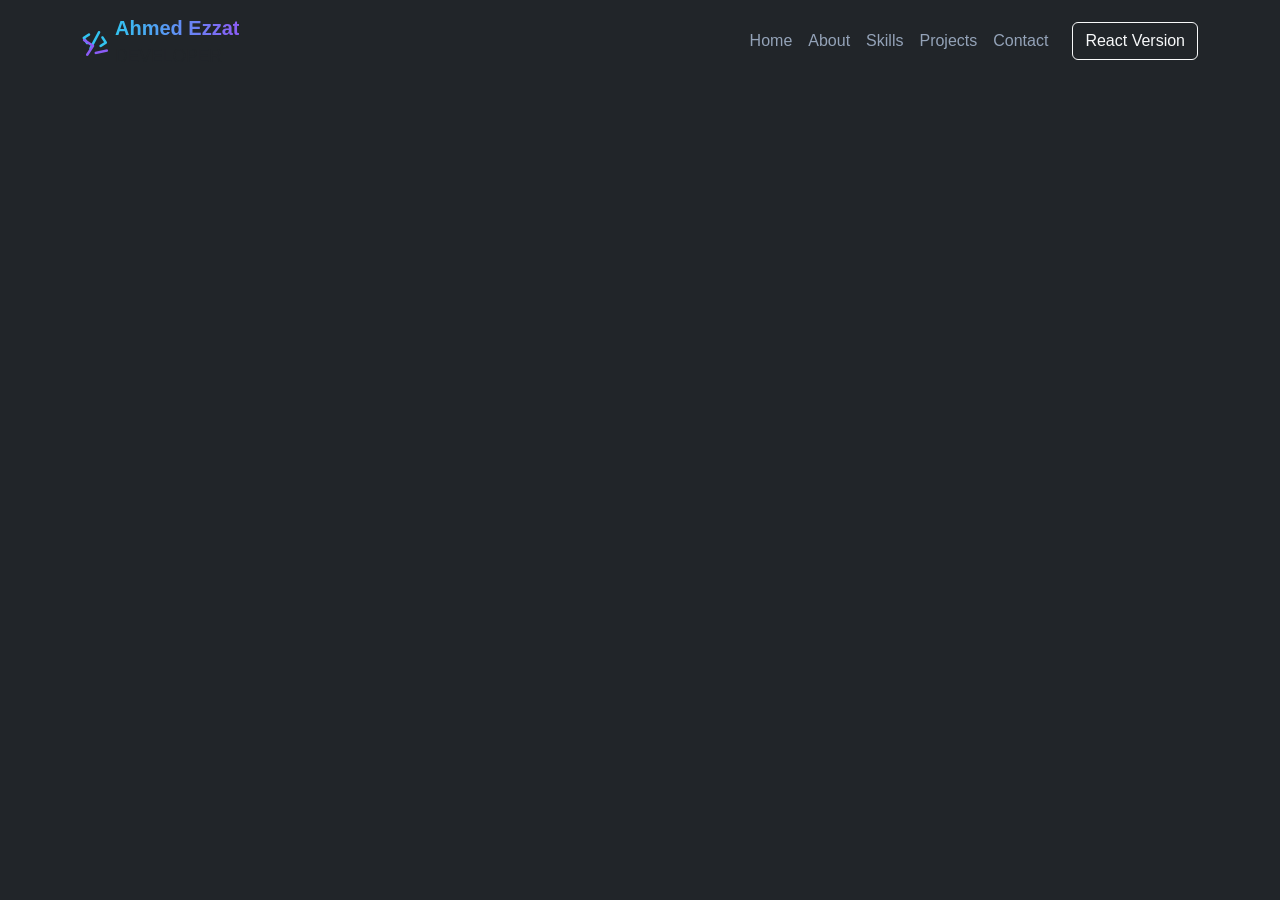
==== public/basic/index.html @ a12ee4f5 "Refactor: Implement portfolio with HTML, CSS, Bootstrap, and JS Recreate the portfolio website using" ====
<!DOCTYPE html>
<html lang="en">
<head>
    <meta charset="UTF-8">
    <meta name="viewport" content="width=device-width, initial-scale=1.0">
    <title>Ahmed Ezzat - Portfolio</title>
    <link href="https://cdn.jsdelivr.net/npm/bootstrap@5.3.0/dist/css/bootstrap.min.css" rel="stylesheet">
    <link href="style.css" rel="stylesheet">
    <link rel="stylesheet" href="https://cdnjs.cloudflare.com/ajax/libs/font-awesome/6.0.0/css/all.min.css">
</head>
<body class="bg-dark text-white" data-bs-spy="scroll" data-bs-target="#navbar">
    <!-- Navigation -->
    <nav id="navbar" class="navbar navbar-expand-lg navbar-dark bg-transparent fixed-top">
        <div class="container">
            <a class="navbar-brand" href="#home">
                <div class="d-flex align-items-center">
                    <div class="position-relative me-2">
                        <i class="fas fa-code text-teal rotate-12"></i>
                        <i class="fas fa-terminal text-purple position-absolute bottom-0 end-0 rotate-n12"></i>
                    </div>
                    <div>
                        <span class="gradient-text fw-bold">Ahmed Ezzat</span>
                        <small class="d-block text-muted">DEVELOPER</small>
                    </div>
                </div>
            </a>
            <button class="navbar-toggler" type="button" data-bs-toggle="collapse" data-bs-target="#navbarNav">
                <span class="navbar-toggler-icon"></span>
            </button>
            <div class="collapse navbar-collapse" id="navbarNav">
                <ul class="navbar-nav ms-auto">
                    <li class="nav-item">
                        <a class="nav-link" href="#home">Home</a>
                    </li>
                    <li class="nav-item">
                        <a class="nav-link" href="#about">About</a>
                    </li>
                    <li class="nav-item">
                        <a class="nav-link" href="#skills">Skills</a>
                    </li>
                    <li class="nav-item">
                        <a class="nav-link" href="#projects">Projects</a>
                    </li>
                    <li class="nav-item">
                        <a class="nav-link" href="#contact">Contact</a>
                    </li>
                </ul>
                <a href="/" class="btn btn-outline-light ms-3">React Version</a>
            </div>
        </div>
    </nav>

    <!-- Hero Section -->
    <section id="home" class="min-vh-100 d-flex align-items-center position-relative overflow-hidden py-5">
        <div class="container">
            <div class="row align-items-center">
                <div class="col-lg-6 mb-5 mb-lg-0 fade-in-left">
                    <div class="d-flex align-items-center gap-2 mb-4">
                        <i class="fas fa-code text-teal fa-2x rotate-12"></i>
                        <i class="fas fa-terminal text-purple position-absolute rotate-n12"></i>
                    </div>
                    <h1 class="display-4 fw-bold mb-4">
                        <span class="gradient-text">Ahmed Ezzat</span>
                        <br>
                        Front End Developer
                    </h1>
                    <p class="text-muted lead mb-5">
                        Creating innovative web solutions with cutting-edge technologies. 
                        Transforming ideas into elegant, efficient digital experiences.
                    </p>
                    <div class="d-flex gap-3">
                        <button class="btn btn-primary btn-lg">
                            <i class="fas fa-download me-2"></i>
                            Download CV
                        </button>
                        <button class="btn btn-outline-light btn-lg">Contact Me</button>
                    </div>
                </div>
                <div class="col-lg-6 fade-in-right">
                    <div class="position-relative">
                        <img 
                            src="/lovable-uploads/8f60ba9a-f2e1-47ce-ae55-3708236a77db.png"
                            alt="Ahmed Ezzat - Developer"
                            class="img-fluid rounded-4 shadow-lg floating"
                        >
                        <div class="position-absolute top-50 start-50 translate-middle w-120 h-120 z-n1">
                            <div class="position-absolute top-0 end-0 w-64 h-64 bg-purple-20 rounded-circle blur-3"></div>
                            <div class="position-absolute bottom-0 start-0 w-72 h-72 bg-teal-20 rounded-circle blur-3"></div>
                        </div>
                    </div>
                </div>
            </div>
        </div>
    </section>

    <script src="https://cdn.jsdelivr.net/npm/bootstrap@5.3.0/dist/js/bootstrap.bundle.min.js"></script>
    <script src="https://cdnjs.cloudflare.com/ajax/libs/gsap/3.9.1/gsap.min.js"></script>
    <script src="https://cdnjs.cloudflare.com/ajax/libs/gsap/3.9.1/ScrollTrigger.min.js"></script>
    <script src="main.js"></script>
</body>
</html>
---- public/basic/style.css ----
:root {
    --teal: #33C3F0;
    --purple: #8B5CF6;
    --deep-purple: #0F172A;
    --gray: #94A3B8;
}

body {
    background-color: var(--deep-purple);
    font-family: 'Inter', sans-serif;
}

.gradient-text {
    background: linear-gradient(90deg, var(--teal), var(--purple));
    -webkit-background-clip: text;
    background-clip: text;
    -webkit-text-fill-color: transparent;
}

.text-teal {
    color: var(--teal);
}

.text-purple {
    color: var(--purple);
}

.rotate-12 {
    transform: rotate(12deg);
    transition: transform 0.3s;
}

.rotate-n12 {
    transform: rotate(-12deg);
    transition: transform 0.3s;
}

.floating {
    animation: floating 3s ease-in-out infinite;
}

@keyframes floating {
    0%, 100% {
        transform: translateY(0);
    }
    50% {
        transform: translateY(-10px);
    }
}

.fade-in-left {
    opacity: 0;
    transform: translateX(-50px);
}

.fade-in-right {
    opacity: 0;
    transform: translateX(50px);
}

.fade-in-active {
    opacity: 1;
    transform: translateX(0);
    transition: all 0.8s ease-out;
}

.blur-3 {
    filter: blur(3rem);
}

.bg-purple-20 {
    background-color: rgba(139, 92, 246, 0.2);
}

.bg-teal-20 {
    background-color: rgba(51, 195, 240, 0.2);
}

/* Navigation styles */
.navbar {
    transition: background-color 0.3s;
}

.navbar.scrolled {
    background-color: rgba(15, 23, 42, 0.9) !important;
    backdrop-filter: blur(10px);
}

.nav-link {
    position: relative;
    color: var(--gray) !important;
    transition: color 0.3s;
}

.nav-link:hover {
    color: var(--teal) !important;
}

.nav-link::after {
    content: '';
    position: absolute;
    bottom: 0;
    left: 0;
    width: 0;
    height: 2px;
    background-color: var(--teal);
    transition: width 0.3s;
}

.nav-link:hover::after {
    width: 100%;
}
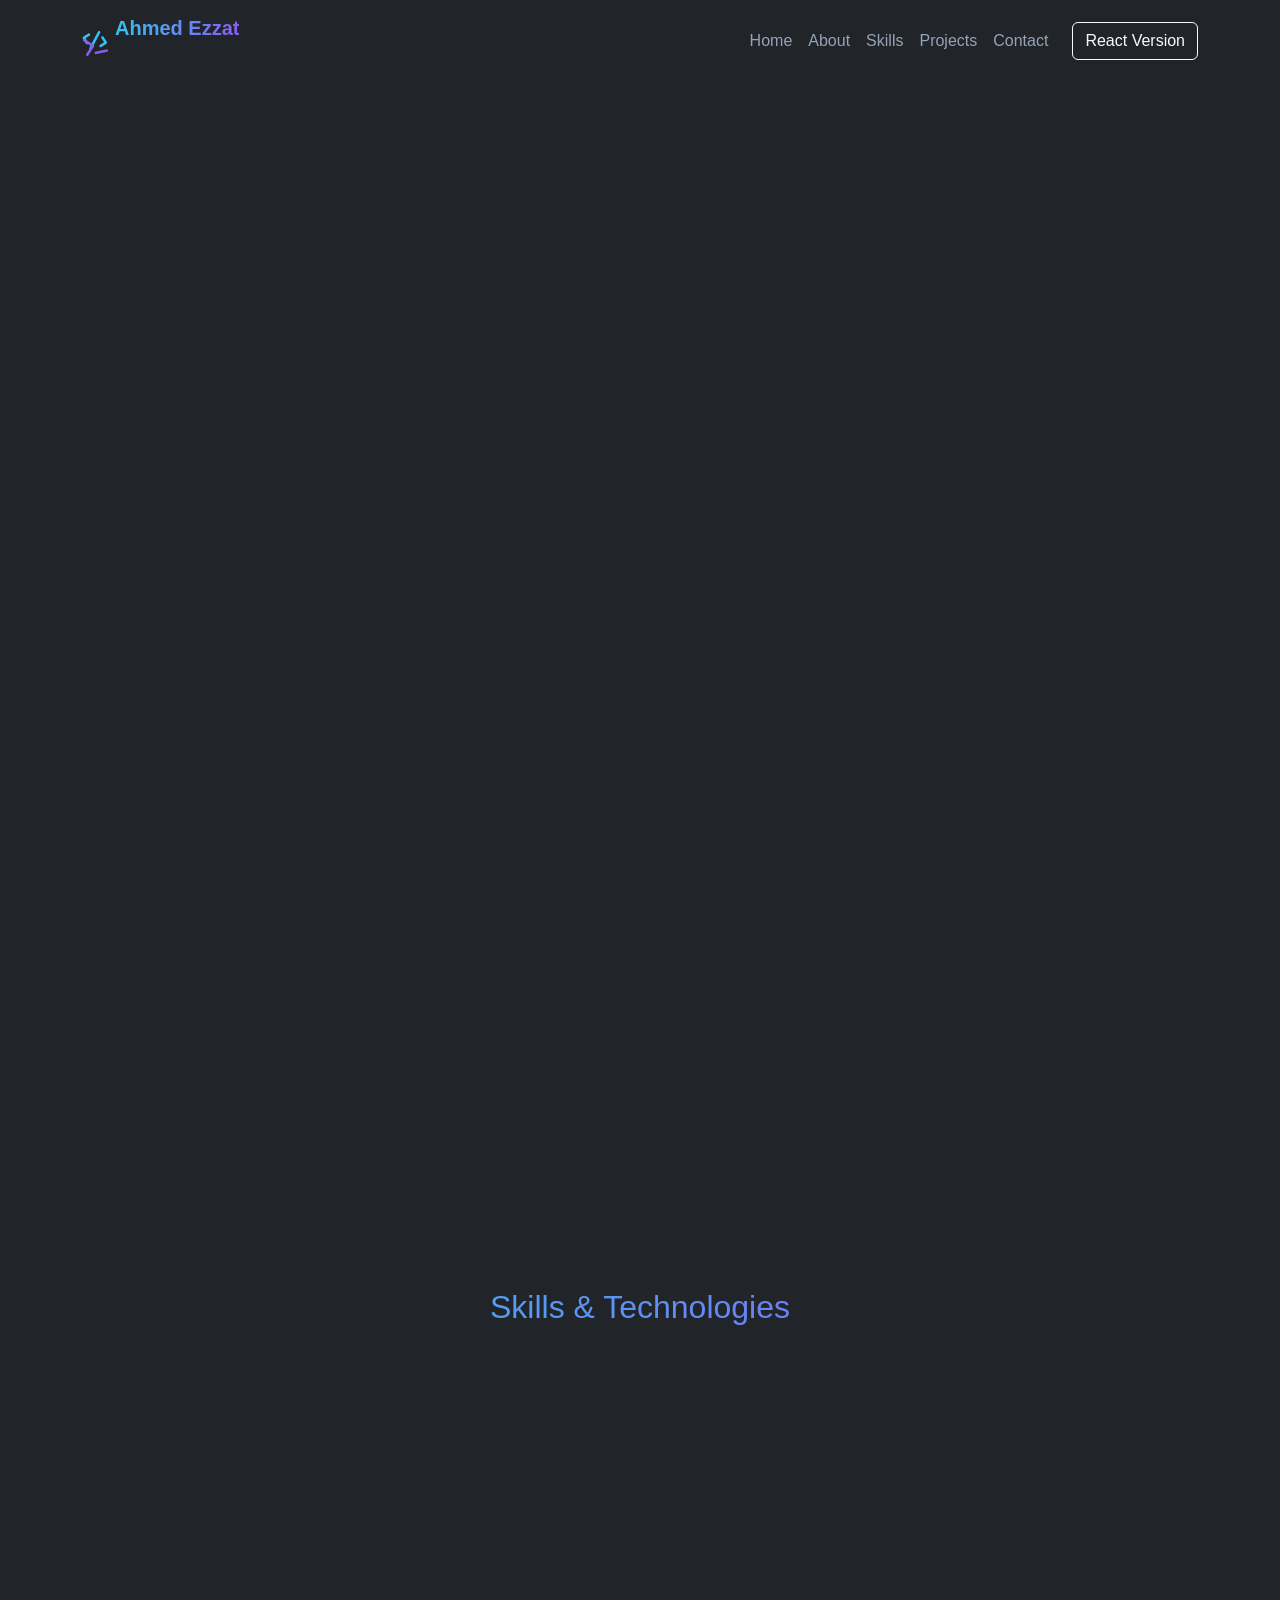
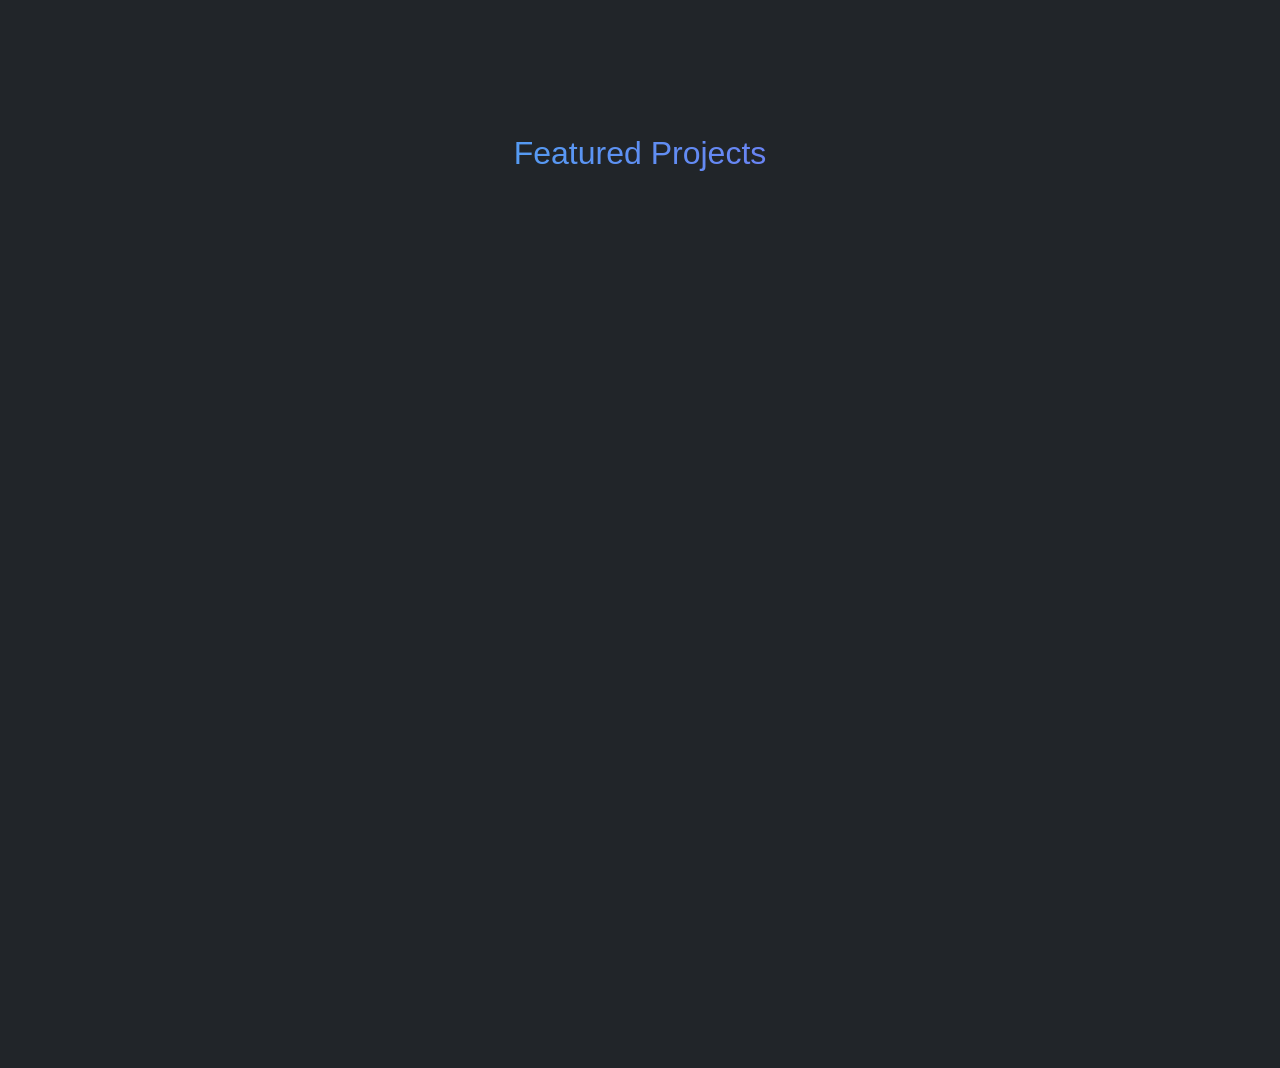
==== commit 29f3667d: "Refactor: Implement HTML/CSS/JS version Implement the portfolio using HTML, CSS, and JavaScript, ens" ====
--- a/public/basic/index.html
+++ b/public/basic/index.html
@@ -94,6 +94,188 @@
         </div>
     </section>
 
+    <!-- About Section -->
+    <section id="about" class="py-5">
+        <div class="container">
+            <div class="row align-items-center">
+                <div class="col-lg-6 mb-4 mb-lg-0 fade-in-left">
+                    <h2 class="gradient-text mb-4">About Me</h2>
+                    <p class="lead text-muted">
+                        I'm a passionate Front End Developer with a keen eye for creating engaging, responsive web applications. With expertise in modern web technologies, I transform ideas into seamless digital experiences.
+                    </p>
+                    <div class="d-flex gap-3 mt-4">
+                        <a href="#projects" class="btn btn-primary">View My Work</a>
+                        <a href="#contact" class="btn btn-outline-light">Get In Touch</a>
+                    </div>
+                </div>
+                <div class="col-lg-6 fade-in-right">
+                    <div class="position-relative">
+                        <img src="/lovable-uploads/c406d1e7-b0fa-46d9-9a93-51d112166c2c.png" alt="About Me" class="img-fluid rounded-4 shadow-lg floating">
+                        <div class="position-absolute top-50 start-50 translate-middle w-120 h-120 z-n1">
+                            <div class="position-absolute top-0 end-0 w-64 h-64 bg-purple-20 rounded-circle blur-3"></div>
+                            <div class="position-absolute bottom-0 start-0 w-72 h-72 bg-teal-20 rounded-circle blur-3"></div>
+                        </div>
+                    </div>
+                </div>
+            </div>
+        </div>
+    </section>
+
+    <!-- Skills Section -->
+    <section id="skills" class="py-5 bg-dark">
+        <div class="container">
+            <h2 class="text-center gradient-text mb-5">Skills & Technologies</h2>
+            <div class="row g-4">
+                <div class="col-md-4 fade-in-left">
+                    <div class="card bg-transparent border-light text-white h-100">
+                        <div class="card-body">
+                            <i class="fas fa-code fa-2x text-teal mb-3"></i>
+                            <h3 class="h4 mb-3">Frontend Development</h3>
+                            <ul class="list-unstyled">
+                                <li class="mb-2"><i class="fas fa-check text-teal me-2"></i>HTML5 & CSS3</li>
+                                <li class="mb-2"><i class="fas fa-check text-teal me-2"></i>JavaScript/TypeScript</li>
+                                <li class="mb-2"><i class="fas fa-check text-teal me-2"></i>React.js</li>
+                                <li class="mb-2"><i class="fas fa-check text-teal me-2"></i>Bootstrap & Tailwind</li>
+                            </ul>
+                        </div>
+                    </div>
+                </div>
+                <div class="col-md-4 fade-in-left" style="animation-delay: 0.2s;">
+                    <div class="card bg-transparent border-light text-white h-100">
+                        <div class="card-body">
+                            <i class="fas fa-paint-brush fa-2x text-purple mb-3"></i>
+                            <h3 class="h4 mb-3">Design</h3>
+                            <ul class="list-unstyled">
+                                <li class="mb-2"><i class="fas fa-check text-purple me-2"></i>UI/UX Design</li>
+                                <li class="mb-2"><i class="fas fa-check text-purple me-2"></i>Responsive Design</li>
+                                <li class="mb-2"><i class="fas fa-check text-purple me-2"></i>Figma</li>
+                                <li class="mb-2"><i class="fas fa-check text-purple me-2"></i>Adobe XD</li>
+                            </ul>
+                        </div>
+                    </div>
+                </div>
+                <div class="col-md-4 fade-in-left" style="animation-delay: 0.4s;">
+                    <div class="card bg-transparent border-light text-white h-100">
+                        <div class="card-body">
+                            <i class="fas fa-tools fa-2x text-teal mb-3"></i>
+                            <h3 class="h4 mb-3">Tools & Others</h3>
+                            <ul class="list-unstyled">
+                                <li class="mb-2"><i class="fas fa-check text-teal me-2"></i>Git & GitHub</li>
+                                <li class="mb-2"><i class="fas fa-check text-teal me-2"></i>VS Code</li>
+                                <li class="mb-2"><i class="fas fa-check text-teal me-2"></i>NPM/Yarn</li>
+                                <li class="mb-2"><i class="fas fa-check text-teal me-2"></i>Command Line</li>
+                            </ul>
+                        </div>
+                    </div>
+                </div>
+            </div>
+        </div>
+    </section>
+
+    <!-- Projects Section -->
+    <section id="projects" class="py-5">
+        <div class="container">
+            <h2 class="text-center gradient-text mb-5">Featured Projects</h2>
+            <div class="row g-4">
+                <!-- Project 1 -->
+                <div class="col-md-6 col-lg-4 fade-in-left">
+                    <div class="card bg-transparent border-light text-white h-100">
+                        <img src="https://via.placeholder.com/400x300" class="card-img-top" alt="Project 1">
+                        <div class="card-body">
+                            <h3 class="h5 mb-3">E-Commerce Platform</h3>
+                            <p class="text-muted">A full-featured e-commerce solution with modern UI and seamless user experience.</p>
+                            <div class="d-flex gap-2">
+                                <span class="badge bg-teal">React</span>
+                                <span class="badge bg-purple">Node.js</span>
+                                <span class="badge bg-teal">MongoDB</span>
+                            </div>
+                        </div>
+                        <div class="card-footer bg-transparent border-light">
+                            <a href="#" class="btn btn-outline-light btn-sm me-2">Demo</a>
+                            <a href="#" class="btn btn-outline-light btn-sm">Code</a>
+                        </div>
+                    </div>
+                </div>
+
+                <!-- Project 2 -->
+                <div class="col-md-6 col-lg-4 fade-in-left" style="animation-delay: 0.2s;">
+                    <div class="card bg-transparent border-light text-white h-100">
+                        <img src="https://via.placeholder.com/400x300" class="card-img-top" alt="Project 2">
+                        <div class="card-body">
+                            <h3 class="h5 mb-3">Task Management App</h3>
+                            <p class="text-muted">A collaborative task management tool with real-time updates and team features.</p>
+                            <div class="d-flex gap-2">
+                                <span class="badge bg-teal">Vue.js</span>
+                                <span class="badge bg-purple">Firebase</span>
+                                <span class="badge bg-teal">Vuex</span>
+                            </div>
+                        </div>
+                        <div class="card-footer bg-transparent border-light">
+                            <a href="#" class="btn btn-outline-light btn-sm me-2">Demo</a>
+                            <a href="#" class="btn btn-outline-light btn-sm">Code</a>
+                        </div>
+                    </div>
+                </div>
+
+                <!-- Project 3 -->
+                <div class="col-md-6 col-lg-4 fade-in-left" style="animation-delay: 0.4s;">
+                    <div class="card bg-transparent border-light text-white h-100">
+                        <img src="https://via.placeholder.com/400x300" class="card-img-top" alt="Project 3">
+                        <div class="card-body">
+                            <h3 class="h5 mb-3">Weather Dashboard</h3>
+                            <p class="text-muted">A weather application with detailed forecasts and interactive maps.</p>
+                            <div class="d-flex gap-2">
+                                <span class="badge bg-teal">JavaScript</span>
+                                <span class="badge bg-purple">Weather API</span>
+                                <span class="badge bg-teal">Charts.js</span>
+                            </div>
+                        </div>
+                        <div class="card-footer bg-transparent border-light">
+                            <a href="#" class="btn btn-outline-light btn-sm me-2">Demo</a>
+                            <a href="#" class="btn btn-outline-light btn-sm">Code</a>
+                        </div>
+                    </div>
+                </div>
+            </div>
+        </div>
+    </section>
+
+    <!-- Contact Section -->
+    <section id="contact" class="py-5">
+        <div class="container">
+            <div class="row justify-content-center">
+                <div class="col-lg-8 text-center fade-in-left">
+                    <h2 class="gradient-text mb-4">Get In Touch</h2>
+                    <p class="text-muted mb-5">Have a project in mind? Let's work together to create something amazing.</p>
+                    <form>
+                        <div class="row g-3">
+                            <div class="col-md-6">
+                                <input type="text" class="form-control bg-transparent text-white border-light" placeholder="Your Name" required>
+                            </div>
+                            <div class="col-md-6">
+                                <input type="email" class="form-control bg-transparent text-white border-light" placeholder="Your Email" required>
+                            </div>
+                            <div class="col-12">
+                                <textarea class="form-control bg-transparent text-white border-light" rows="5" placeholder="Your Message" required></textarea>
+                            </div>
+                            <div class="col-12">
+                                <button type="submit" class="btn btn-primary btn-lg">Send Message</button>
+                            </div>
+                        </div>
+                    </form>
+                    <div class="mt-5">
+                        <div class="d-flex justify-content-center gap-4">
+                            <a href="#" class="text-white fs-4"><i class="fab fa-github"></i></a>
+                            <a href="#" class="text-white fs-4"><i class="fab fa-linkedin"></i></a>
+                            <a href="#" class="text-white fs-4"><i class="fab fa-twitter"></i></a>
+                            <a href="#" class="text-white fs-4"><i class="fab fa-instagram"></i></a>
+                        </div>
+                    </div>
+                </div>
+            </div>
+        </div>
+    </section>
+
     <script src="https://cdn.jsdelivr.net/npm/bootstrap@5.3.0/dist/js/bootstrap.bundle.min.js"></script>
     <script src="https://cdnjs.cloudflare.com/ajax/libs/gsap/3.9.1/gsap.min.js"></script>
     <script src="https://cdnjs.cloudflare.com/ajax/libs/gsap/3.9.1/ScrollTrigger.min.js"></script>
--- a/public/basic/style.css
+++ b/public/basic/style.css
@@ -1,4 +1,3 @@
-
 :root {
     --teal: #33C3F0;
     --purple: #8B5CF6;
@@ -111,3 +110,106 @@
 .nav-link:hover::after {
     width: 100%;
 }
+
+/* Additional Styles */
+.card {
+    transition: transform 0.3s ease;
+    background: rgba(255, 255, 255, 0.05);
+    backdrop-filter: blur(10px);
+}
+
+.card:hover {
+    transform: translateY(-5px);
+}
+
+.badge {
+    padding: 0.5em 1em;
+}
+
+.bg-teal {
+    background-color: var(--teal) !important;
+}
+
+.bg-purple {
+    background-color: var(--purple) !important;
+}
+
+.form-control {
+    background: rgba(255, 255, 255, 0.05) !important;
+    border-color: rgba(255, 255, 255, 0.1) !important;
+    color: white !important;
+}
+
+.form-control:focus {
+    box-shadow: 0 0 0 0.25rem rgba(51, 195, 240, 0.25);
+}
+
+.form-control::placeholder {
+    color: rgba(255, 255, 255, 0.5);
+}
+
+/* Navigation styles */
+.navbar {
+    transition: background-color 0.3s;
+}
+
+.navbar.scrolled {
+    background-color: rgba(15, 23, 42, 0.9) !important;
+    backdrop-filter: blur(10px);
+}
+
+.nav-link {
+    position: relative;
+    color: var(--gray) !important;
+    transition: color 0.3s;
+}
+
+.nav-link:hover {
+    color: var(--teal) !important;
+}
+
+.nav-link::after {
+    content: '';
+    position: absolute;
+    bottom: 0;
+    left: 0;
+    width: 0;
+    height: 2px;
+    background-color: var(--teal);
+    transition: width 0.3s;
+}
+
+.nav-link:hover::after {
+    width: 100%;
+}
+
+/* Responsive Adjustments */
+@media (max-width: 768px) {
+    .navbar-brand {
+        font-size: 1.1rem;
+    }
+    
+    h1 {
+        font-size: 2.5rem;
+    }
+    
+    .container {
+        padding-left: 1rem;
+        padding-right: 1rem;
+    }
+    
+    .floating {
+        animation: none;
+    }
+}
+
+@media (max-width: 576px) {
+    h1 {
+        font-size: 2rem;
+    }
+    
+    .btn-lg {
+        padding: 0.5rem 1rem;
+        font-size: 1rem;
+    }
+}
